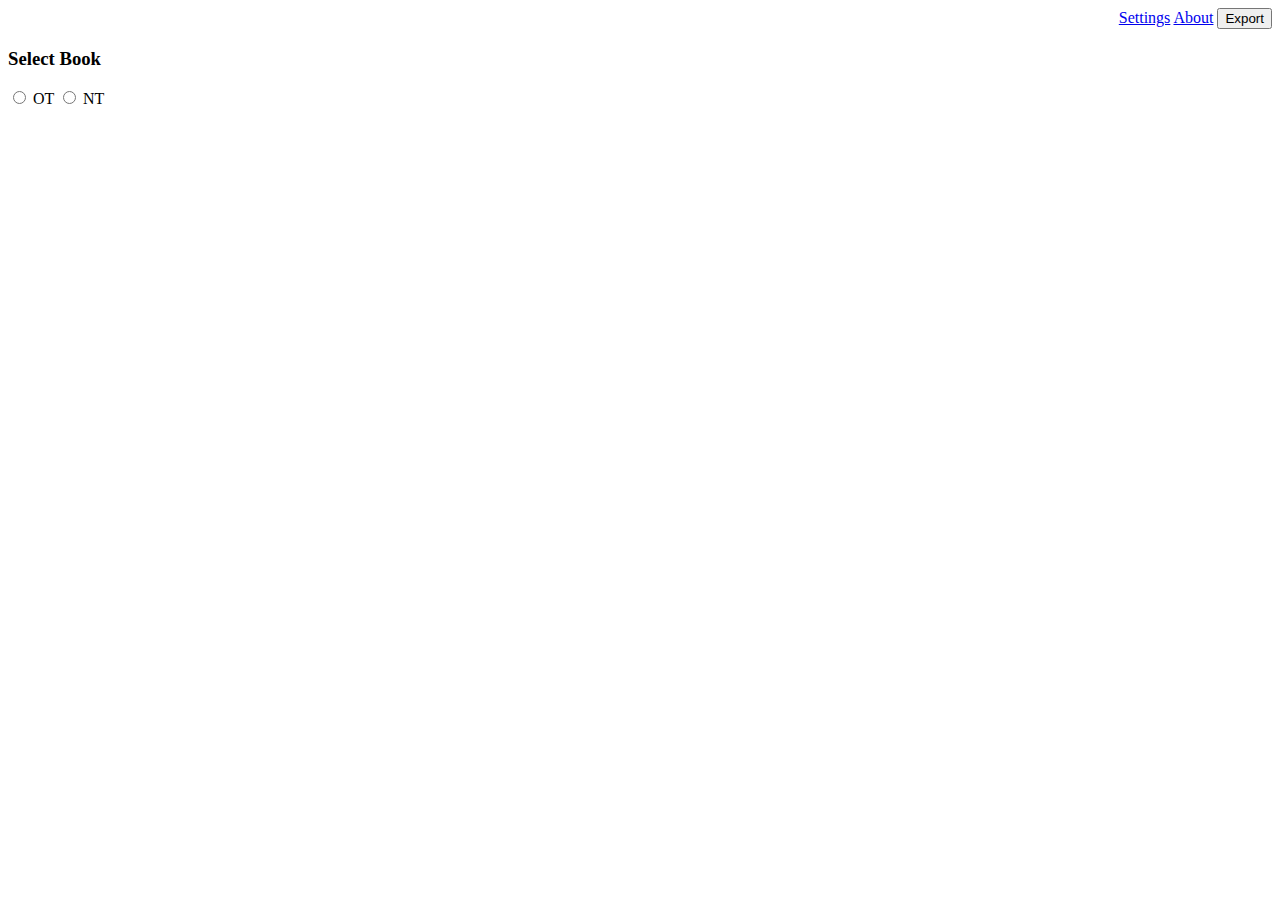
==== assets/index.html @ 13cf98fd "test clear node" ====
<!DOCTYPE html>
<html>
  <head>
    <meta charset="utf-8" />
    <title>Autographa Lite 1.0</title>

    <!-- Stylesheets -->
    <!-- <link rel="stylesheet" href="css/photon.min.css"> -->
    <link rel="stylesheet" href="css/picnic.min.css">
    <link rel="stylesheet" type="text/css" href="css/style.css">
  </head>
  <body>
    <div >

      <!-- .toolbar-header sits at the top of your app -->
      <header class="toolbar toolbar-header" id="header">
        <div class="toolbar-actions" align="right">
          <a class="pseudo button"  href="settings.html"><span class="icon icon-cog btn-lg"></span>
            Settings</a>
          <a class="pseudo button" href="about.html"><span class="icon icon-info"></span>
            About</a>
	  <button id="export-btn" class="btn btn-primary">Export</button>
        </div>
      </header>

      <!-- Your app's content goes inside .window-content -->
      <div class="window-content">
      	<div class="pane-group">
      	  <div id="leftpane" class="pane-sm sidebar">
            <div class="radioSelect">
              <header>
                <h3>Select Book</h3>
              </header>
              <form id="mainForm" name="mainForm">
                <label>
                  <input type='radio' name="radios_book" value="OT">
                  <span class="checkable">OT</span>
                </label>
                <label>
                  <input type="radio" name="radios_book" value="NT" >
                  <span class="checkable">NT</span>
                </label>
              </form>
            </div>
          </div>
      	  <div id="chapters-pane" class="pane">
          </div>
        </div>
        <!-- <footer class="toolbar toolbar-footer" id="footer">
      </footer> -->

      </div>
    </div>
    <script>require('./js/index.js')</script>
    <script>
      document.mainForm.onclick = function(){
      var radVal = document.mainForm.radios_book.value;
       leftpane.innerHTML = 'You selected: '+radVal;
      // console.log("you selected" + radVal );
  }
    </script>
  </body>
</html>
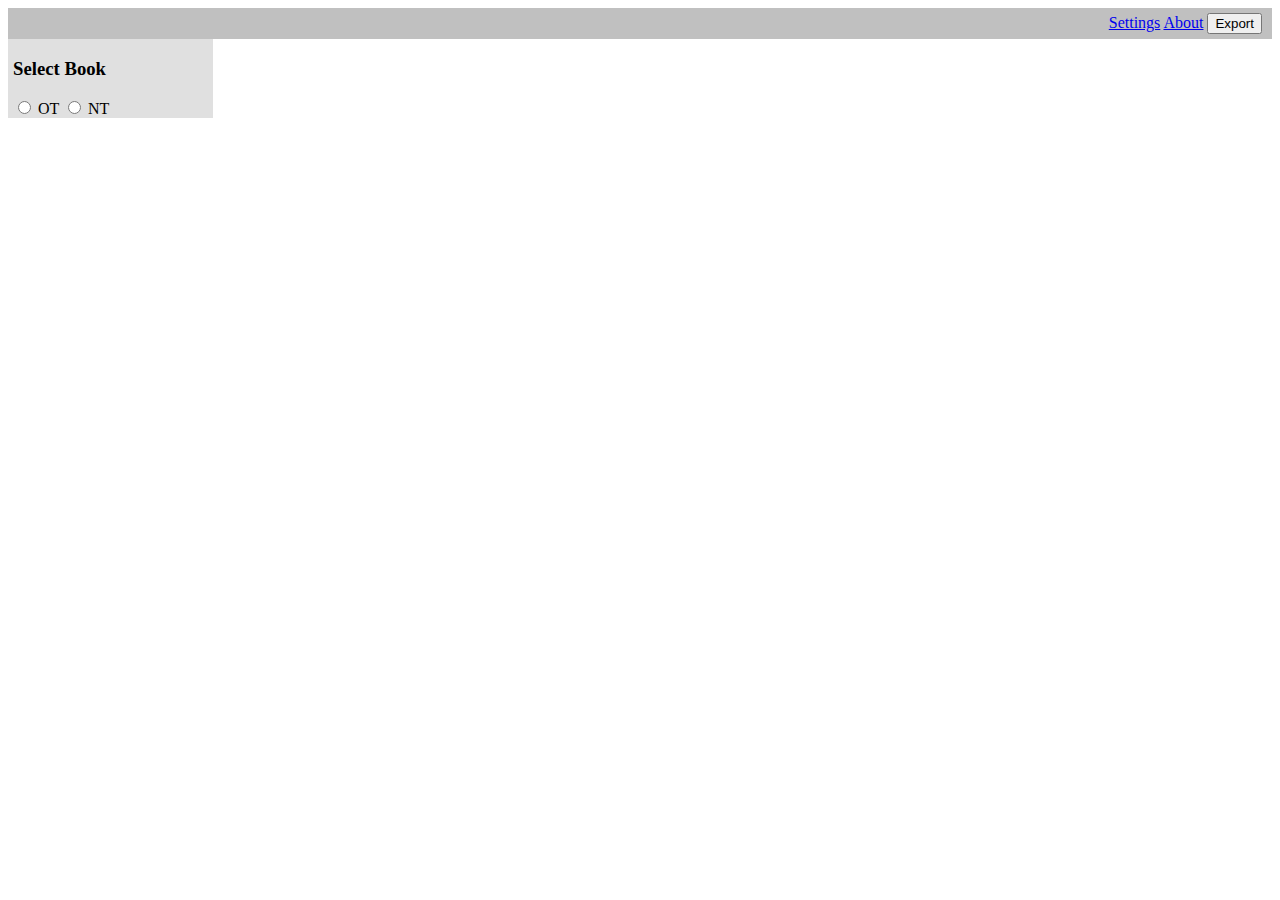
==== commit 31dbd690: "radio button function" ====
--- a/assets/index.html
+++ b/assets/index.html
@@ -31,16 +31,15 @@
               <header>
                 <h3>Select Book</h3>
               </header>
-              <form id="mainForm" name="mainForm">
+              <div class="radio" name="mainForm" id="mainForm">
                 <label>
-                  <input type='radio' name="radios_book" value="OT">
+                  <input type='radio' name="radios_book" value="OT" id="OT" >
                   <span class="checkable">OT</span>
                 </label>
                 <label>
-                  <input type="radio" name="radios_book" value="NT" >
-                  <span class="checkable">NT</span>
-                </label>
-              </form>
+                  <input type="radio" name="radios_book" value="NT" id="NT" >
+                  <span class="checkable">NT</span></label>
+              </div>
             </div>
           </div>
       	  <div id="chapters-pane" class="pane">
@@ -52,12 +51,13 @@
       </div>
     </div>
     <script>require('./js/index.js')</script>
-    <script>
-      document.mainForm.onclick = function(){
-      var radVal = document.mainForm.radios_book.value;
-       leftpane.innerHTML = 'You selected: '+radVal;
-      // console.log("you selected" + radVal );
-  }
-    </script>
   </body>
+  <script>
+document.getElementById("mainForm").onclick = function(){
+    var radVal = document.getElementById("mainForm").radios_book.value;
+    console.log(radVal)
+    // document.getElementById("result").value = 'You selected: '+radVal;
+}
+</script>
+  
 </html>
--- a/assets/css/style.css
+++ b/assets/css/style.css
@@ -0,0 +1,68 @@
+#header {
+    background-color:#C0C0C0;
+    padding: 5px 10px;
+}
+#footer{
+    background-color:#C0C0C0;
+    padding: 5px 10px;
+}
+#button {
+    overflow: hidden;
+}
+#leftpane {
+    background-color:#E0E0E0;
+    padding-left: 5px;
+    width:200px;
+    float:left;
+    overflow-y: auto;
+    position: relative;
+    /*max-height: 100%;*/
+
+}
+#chapters-pane{
+    position:relative;
+
+}
+#reference {
+    background-color:#D0D0D0;
+    margin-top: 50px;
+    margin-left: 30px;
+    float: left;
+    padding-left: 10px;
+    padding-top: 10px;
+    padding-right: 10px;
+    padding-bottom: 10px;
+    width: 40%;
+}
+#target {
+    background-color:#D0D0D0;
+    margin-top: 50px;
+    margin-right: 30px;
+    float: right;
+    padding-left: 10px;
+    padding-top: 10px;
+    padding-right: 10px;
+    padding-bottom: 10px;;
+    width: 40%;
+}
+#ref_pane{
+    margin-top: 10px;
+    margin-left: 30px;
+    margin-right: 10px;
+    margin-bottom: 10px;
+    float: left;
+    width: 45%;
+}
+#target_pane{
+    margin-top: 10px;
+    margin-left: 30px;
+    margin-right: 10px;
+    margin-bottom: 10px;
+    float: right;
+    width: 45%;
+}
+
+.highlight
+{
+    background-color: #b3ffa8;
+}
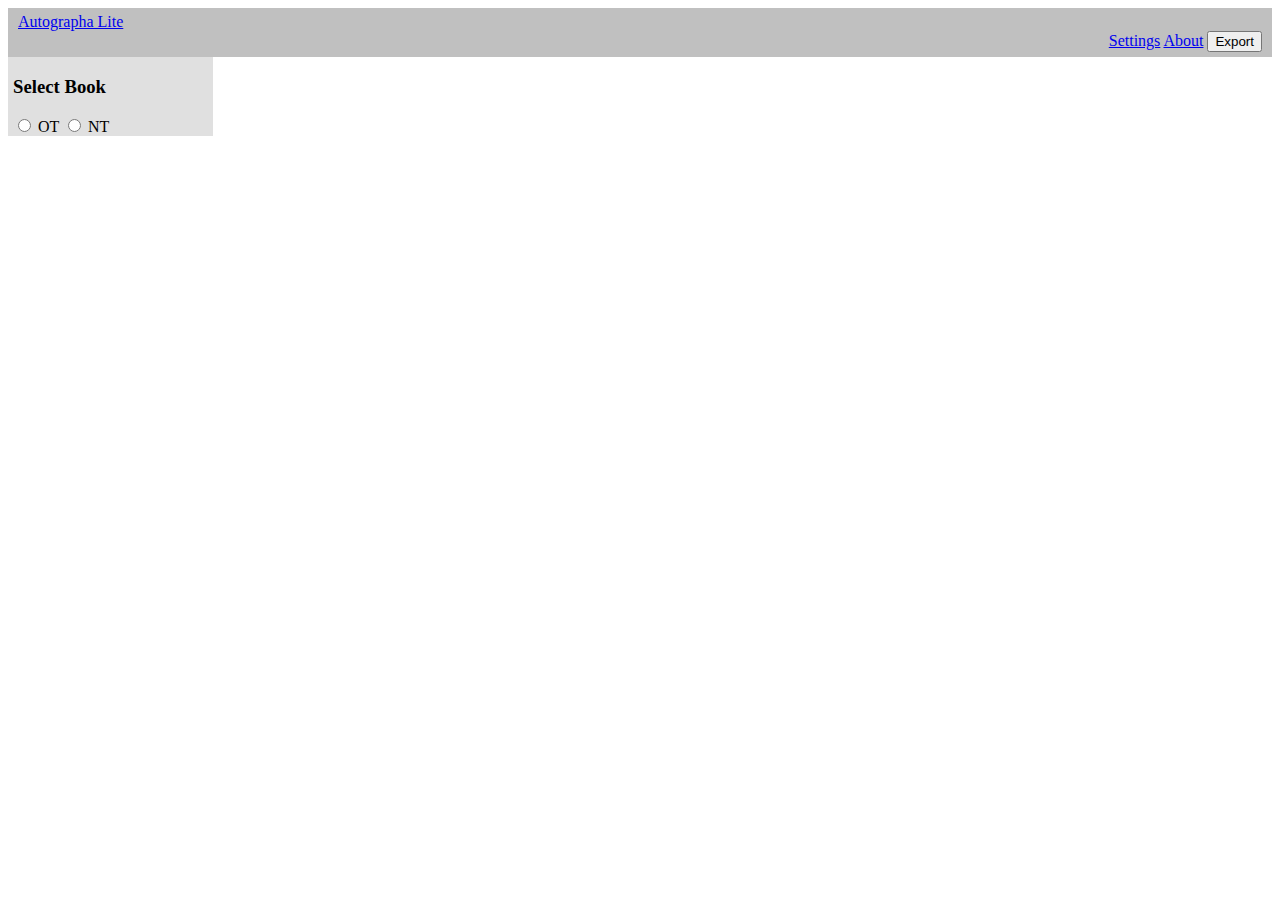
==== commit 6f03a13d: "customizing changes" ====
--- a/assets/index.html
+++ b/assets/index.html
@@ -13,15 +13,18 @@
     <div >
 
       <!-- .toolbar-header sits at the top of your app -->
-      <header class="toolbar toolbar-header" id="header">
-        <div class="toolbar-actions" align="right">
+      <nav class="navbar navbar-inverse navbar-fixed-top" id="header">
+        <a href="#" class="brand">
+          <span>Autographa Lite</span>
+        </a>
+         <div class="menu" align="right">
           <a class="pseudo button"  href="settings.html"><span class="icon icon-cog btn-lg"></span>
             Settings</a>
           <a class="pseudo button" href="about.html"><span class="icon icon-info"></span>
             About</a>
-	  <button id="export-btn" class="btn btn-primary">Export</button>
+	        <button id="export-btn" class="btn btn-primary">Export</button>
         </div>
-      </header>
+      </nav>
 
       <!-- Your app's content goes inside .window-content -->
       <div class="window-content">
--- a/assets/css/style.css
+++ b/assets/css/style.css
@@ -15,7 +15,7 @@
     width:200px;
     float:left;
     overflow-y: auto;
-    position: relative;
+    position: fixed;
     /*max-height: 100%;*/
 
 }
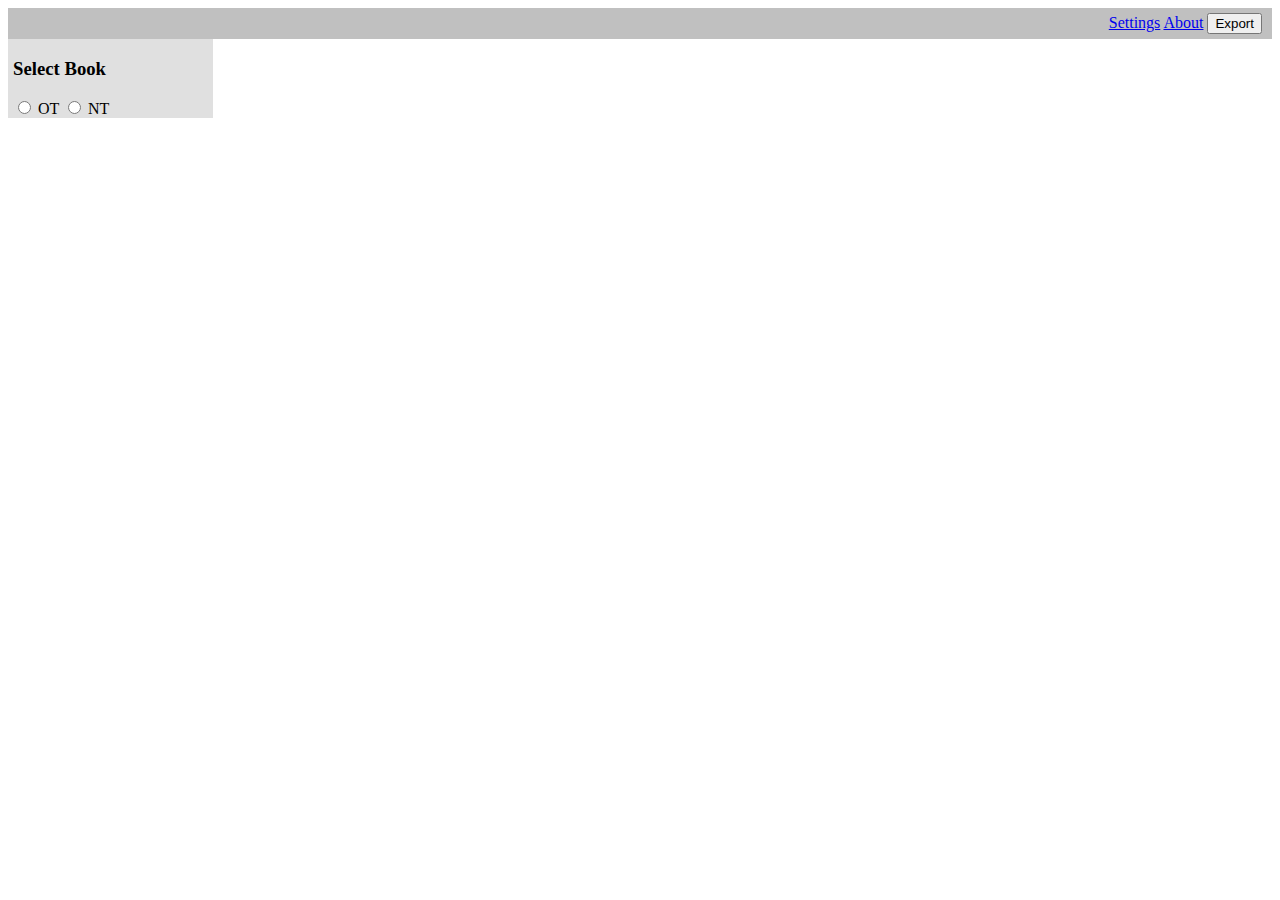
==== commit c52214ac: "radio button for ot & nt book list" ====
--- a/assets/index.html
+++ b/assets/index.html
@@ -10,21 +10,18 @@
     <link rel="stylesheet" type="text/css" href="css/style.css">
   </head>
   <body>
-    <div >
+    <div>
 
       <!-- .toolbar-header sits at the top of your app -->
-      <nav class="navbar navbar-inverse navbar-fixed-top" id="header">
-        <a href="#" class="brand">
-          <span>Autographa Lite</span>
-        </a>
-         <div class="menu" align="right">
+      <header class="toolbar toolbar-header" id="header">
+        <div class="toolbar-actions" align="right">
           <a class="pseudo button"  href="settings.html"><span class="icon icon-cog btn-lg"></span>
             Settings</a>
           <a class="pseudo button" href="about.html"><span class="icon icon-info"></span>
             About</a>
-	        <button id="export-btn" class="btn btn-primary">Export</button>
+          <button id="export-btn" class="btn btn-primary">Export</button>
         </div>
-      </nav>
+      </header>
 
       <!-- Your app's content goes inside .window-content -->
       <div class="window-content">
@@ -34,33 +31,26 @@
               <header>
                 <h3>Select Book</h3>
               </header>
-              <div class="radio" name="mainForm" id="mainForm">
+              <form class="radio" name="radioForm" id="radioForm">
                 <label>
-                  <input type='radio' name="radios_book" value="OT" id="OT" >
+                  <input type='radio' name="R1" value="o_books" >
                   <span class="checkable">OT</span>
                 </label>
                 <label>
-                  <input type="radio" name="radios_book" value="NT" id="NT" >
-                  <span class="checkable">NT</span></label>
-              </div>
+                  <input type="radio" name="R1" value="n_books" >
+                  <span class="checkable">NT</span>
+                </label>
+              </form>
             </div>
+            <div id="bookButton"></div>
           </div>
       	  <div id="chapters-pane" class="pane">
           </div>
         </div>
         <!-- <footer class="toolbar toolbar-footer" id="footer">
-      </footer> -->
-
+        </footer> -->
       </div>
     </div>
     <script>require('./js/index.js')</script>
   </body>
-  <script>
-document.getElementById("mainForm").onclick = function(){
-    var radVal = document.getElementById("mainForm").radios_book.value;
-    console.log(radVal)
-    // document.getElementById("result").value = 'You selected: '+radVal;
-}
-</script>
-  
 </html>
--- a/assets/css/style.css
+++ b/assets/css/style.css
@@ -12,15 +12,16 @@
 #leftpane {
     background-color:#E0E0E0;
     padding-left: 5px;
-    width:200px;
+    width: 200px;
     float:left;
     overflow-y: auto;
-    position: fixed;
+    /*position: fixed;*/
     /*max-height: 100%;*/
 
 }
 #chapters-pane{
-    position:relative;
+    
+    width: 100%;
 
 }
 #reference {
